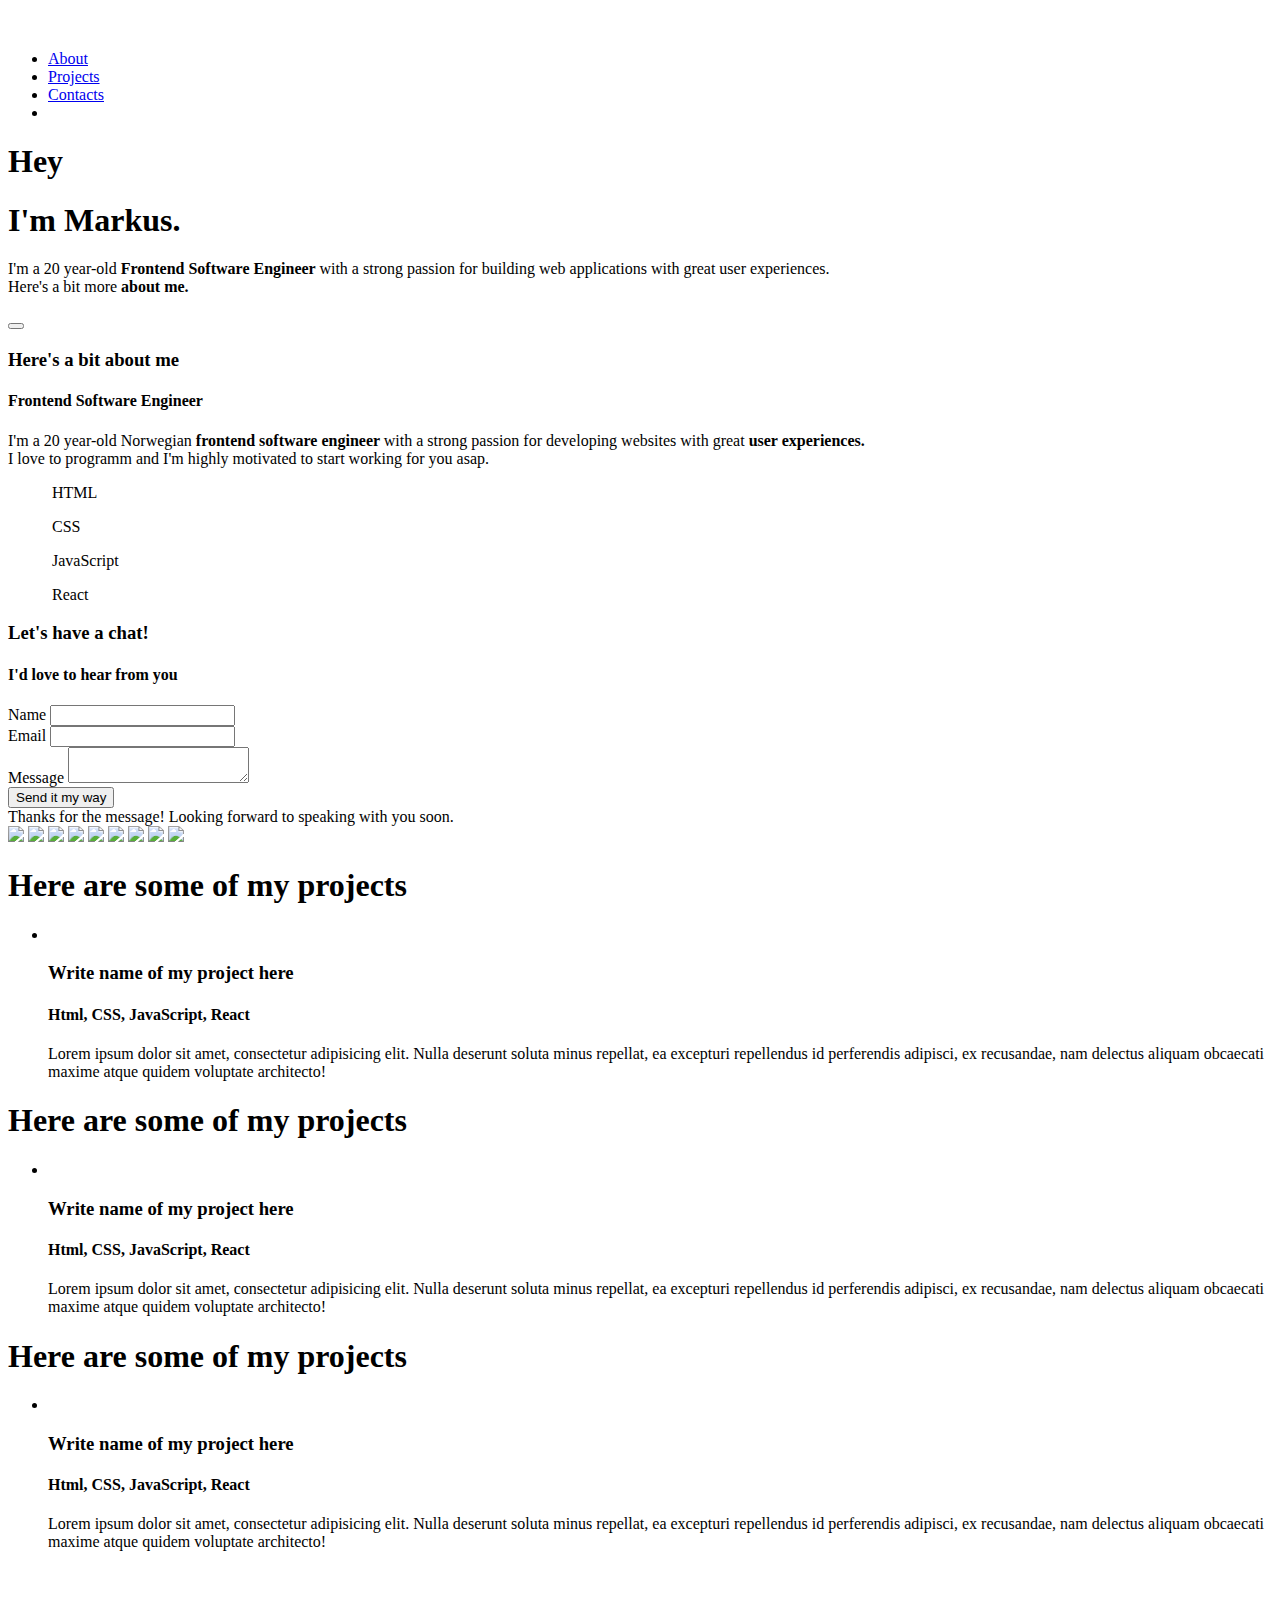
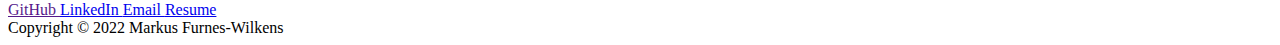
==== Advanced E-Portfolio/idex.html @ 80a5f89d "E-portfolio" ====
<!DOCTYPE html>
<html lang="en">
  <head>
    <meta charset="UTF-8" />
    <meta http-equiv="X-UA-Compatible" content="IE=edge" />
    <meta name="viewport" content="width=device-width, initial-scale=1.0" />
    <title>Markus Furnes-Wilkens</title>
    <link rel="stylesheet" href="/styles.css" />
    <script src="/index.js"></script>
    <script
      src="https://kit.fontawesome.com/c8e4d183c2.js"
      crossorigin="anonymous"
    ></script>
    <script type="text/javascript"
        src="https://cdn.jsdelivr.net/npm/@emailjs/browser@3/dist/email.min.js">
    </script>
    <script type="text/javascript">
      (function(){
          emailjs.init("4FYNgiYYfhYN5X1Wm");
      })();
    </script>

  </head>

  <body>
    <section id="landing-page" onmousemove="moveBackground(event)">
      <nav>
        <figure id="personal__figure">
          <img id="personal__logo" src="/assets/me looking fancy AF.jpg" alt="" />
        </figure>
        <ul class="nav__link--list">
          <li class="nav__link" onclick="toggleModal()">
            <a
              href="#"
              class="nav__link--anchor link__hover-effect link__hover-effect--black"
              >About</a
            >
          </li>
          <li class="nav__link">
            <a
              href="#projects"
              class="nav__link--anchor link__hover-effect link__hover-effect--black"
              >Projects</a
            >
          </li>
          <li class="nav__link" onclick="toggleModal()">
            <a
              href="#"
              class="nav__link--anchor link__hover-effect link__hover-effect--black"
              >Contacts</a
            >
          </li>
          <li class="nav__link click" onclick="toggleContrast()">
            <a
              href="#"
              class="nav__link--anchor link__hover-effect link__hover-effect--black"
              ><i class="fas fa-adjust"></i
            ></a>
          </li>
        </ul>
      </nav>
      <header class="header">
        <div class="header__content">
          <h1 class="title">Hey</h1>
          <h1 class="title blue">I'm Markus.</h1>
          <p class="header__para">
            I'm a 20 year-old
            <b class="blue"> Frontend Software Engineer </b> with a strong
            passion for building web applications with great user experiences.
            <br />
            Here's a bit more <b class="blue click" onclick="toggleModal()">about me.</b>
          </p>
          <div class="social__list">
            <a href="#" class="social__link click">
              <i class="fab fa-linkedin-in"></i>
            </a>
            <a href="https://github.com/MarkusFW" class="social__link click">
              <i class="fab fa-github"></i>
            </a>
            <a
              href="/assets/CV Markus Furnes-Wilkens (2).pdf"
              target="_blank"
              class="social__link click"
            >
              <i class="fas fa-file-pdf"></i>
            </a>
          </div>
        </div>
      </header>
      <a href="#">
        <button class="mail__btn click" onclick="toggleModal()">
          <i class="fas fa-envelope"></i>
        </button>
      </a>
      <a href="#projects" class="scroll">
        <div class="scroll__icon click"></div>
      </a>
      <div class="modal">
        <div class="modal__half modal__about">
          <h3 class="modal__title modal__title--about">
            Here's a bit about me
          </h3>
          <h4 class="modal__sub-title modal__sub-title--about">Frontend Software Engineer</h4>
          <p class="modal__para">
            I'm a 20 year-old Norwegian <b class="blue"> frontend software engineer </b> with a strong
            passion for developing websites with great <b class="blue"> user experiences. </b>
            <br>
            I love to programm and I'm highly motivated to start working for you asap.
          </p>
          <div class="modal__languages">
            <figure class="modal__language">
              <img class="modal__language--img" src="https://upload.wikimedia.org/wikipedia/commons/thumb/3/38/HTML5_Badge.svg/240px-HTML5_Badge.svg.png" alt="">
              <span class="language__name">HTML</span>
            </figure>
            <figure class="modal__language">
              <img class="modal__language--img" src="https://cdn.iconscout.com/icon/free/png-256/css-131-722685.png" alt="">
              <span class="language__name">CSS</span>
            </figure>
            <figure class="modal__language">
              <img class="modal__language--img" src="https://cdn.iconscout.com/icon/free/png-256/javascript-1-225993.png" alt="">
              <span class="language__name">JavaScript</span>
            </figure>
            <figure class="modal__language">
              <img class="modal__language--img" src="https://cdn.iconscout.com/icon/free/png-256/react-3-1175109.png" alt="">
              <span class="language__name">React</span>
            </figure>
          </div>
        </div>
        <div class="modal__half modal__contact">
          <i class="fas fa-times modal__exit click" onclick="toggleModal()"></i>
          <h3 class="modal__title modal__title--contact">
            Let's have a chat!
          </h3>
          <h4 class="modal__sub-title modal__sub-title--contact">
            I'd love to hear from you
          </h4>
          <form id="contact__form" onsubmit="contact(event)">
            <div class="form__item">
              <label class="form__item--label">Name</label>
              <input class="input" name="user_name" type="text" required></input>
            </div>
            <div class="form__item">
              <label class="form__item--label">Email</label>
              <input class="input" name="user_email" type="email" ></input>
            </div>
            <div class="form__item">
              <label class="form__item--label">Message</label>
              <textarea class="input" name="message" type="text" required></textarea>
            </div>
            <button id="contact__submit" class="form__submit">
              Send it my way
            </button>
          </form>
          <div class="modal__overlay modal__overlay--loading">
            <i class="fas fa-spinner"></i>
          </div>
          <div class="modal__overlay modal__overlay--success">
            Thanks for the message! Looking forward to speaking with you soon.
          </div>
        </div>
      </div>
      <img src="/assets/semi circle.svg" class="shape shape--0">
      <img src="/assets/circle.svg" class="shape shape--1">
      <img src="/assets/squiggly.svg" class="shape shape--2">
      <img src="/assets/circle.svg" class="shape shape--3">
      <img src="/assets/triangle.svg" class="shape shape--4">
      <img src="/assets/circle.svg" class="shape shape--5">
      <img src="/assets/squiggly.svg" class="shape shape--6">
      <img src="/assets/circle.svg" class="shape shape--7">
      <img src="/assets/semi circle.svg" class="shape shape--8">
    </section>
    <section id="projects">
      <div class="container">
        <div class="row">
          <h1 class="section__title">
            Here are some of my <span class="blue">projects</span>
          </h1>
          <ul class="project__list">
            <li class="project">
              <div class="project__wrapper">
                <img
                  src="/assets/blinker mockup.png"
                  class="project__img"
                  alt=""
                />
                <div class="project__wrapper--background"></div>
                <div class="project__description">
                  <h3 class="project__description--title">
                    Write name of my project here
                  </h3>
                  <h4 class="project__description--sub-title">
                    Html, CSS, JavaScript, React
                  </h4>
                  <p class="project__description--para">
                    Lorem ipsum dolor sit amet, consectetur adipisicing elit.
                    Nulla deserunt soluta minus repellat, ea excepturi
                    repellendus id perferendis adipisci, ex recusandae, nam
                    delectus aliquam obcaecati maxime atque quidem voluptate
                    architecto!
                  </p>
                  <div class="project__description--links">
                    <a href="#" class="project__description--link">
                      <i class="fab fa-github"></i>
                    </a>
                    <a href="#" class="project__description--link">
                      <i class="fas fa-link"></i>
                    </a>
                  </div>
                </div>
              </div>
            </li>
          </ul>
        </div>
        <div class="row">
          <h1 class="section__title">
            Here are some of my <span class="blue">projects</span>
          </h1>
          <ul class="project__list">
            <li class="project">
              <div class="project__wrapper">
                <img
                  src="/assets/blinker mockup.png"
                  class="project__img"
                  alt=""
                />
                <div class="project__wrapper--background"></div>
                <div class="project__description">
                  <h3 class="project__description--title">
                    Write name of my project here
                  </h3>
                  <h4 class="project__description--sub-title">
                    Html, CSS, JavaScript, React
                  </h4>
                  <p class="project__description--para">
                    Lorem ipsum dolor sit amet, consectetur adipisicing elit.
                    Nulla deserunt soluta minus repellat, ea excepturi
                    repellendus id perferendis adipisci, ex recusandae, nam
                    delectus aliquam obcaecati maxime atque quidem voluptate
                    architecto!
                  </p>
                  <div class="project__description--links">
                    <a href="#" class="project__description--link">
                      <i class="fab fa-github"></i>
                    </a>
                    <a href="#" class="project__description--link">
                      <i class="fas fa-link"></i>
                    </a>
                  </div>
                </div>
              </div>
            </li>
          </ul>
        </div>
        <div class="row">
          <h1 class="section__title">
            Here are some of my <span class="blue">projects</span>
          </h1>
          <ul class="project__list">
            <li class="project">
              <div class="project__wrapper">
                <img
                  src="/assets/blinker mockup.png"
                  class="project__img"
                  alt=""
                />
                <div class="project__wrapper--background"></div>
                <div class="project__description">
                  <h3 class="project__description--title">
                    Write name of my project here
                  </h3>
                  <h4 class="project__description--sub-title">
                    Html, CSS, JavaScript, React
                  </h4>
                  <p class="project__description--para">
                    Lorem ipsum dolor sit amet, consectetur adipisicing elit.
                    Nulla deserunt soluta minus repellat, ea excepturi
                    repellendus id perferendis adipisci, ex recusandae, nam
                    delectus aliquam obcaecati maxime atque quidem voluptate
                    architecto!
                  </p>
                  <div class="project__description--links">
                    <a href="#" class="project__description--link">
                      <i class="fab fa-github"></i>
                    </a>
                    <a href="#" class="project__description--link">
                      <i class="fas fa-link"></i>
                    </a>
                  </div>
                </div>
              </div>
            </li>
          </ul>
        </div>
      </div>
    </section>
    <footer>
      <div class="container">
        <div class="row footer__row">
          <figure id="personal__figure" class="personal__figure--footer">
            <img id="personal__logo" src="/assets/me looking fancy AF.jpg" alt="" />
          </figure>
          <div class="footer__social--list">
            <a
              href=""
              class="footer__social--link link__hover-effect link__hover-effect--white"
            >
              GitHub
            </a>
            <a
              href="#"  target="_blank"
              class="footer__social--link link__hover-effect link__hover-effect--white"
            >
              LinkedIn
            </a>
            <a
              href="#" target="_blank" onclick="toggleModal()" class="footer__social--link link__hover-effect link__hover-effect--white"
            >
              Email
            </a>
            <a
              href="/assets/CV Markus Furnes-Wilkens (2).pdf" target="_blank"
              class="footer__social--link link__hover-effect link__hover-effect--white"
            >
              Resume
            </a>
          </div>
          <div class="footer__copyright">
            Copyright © 2022 Markus Furnes-Wilkens 
          </div>
        </div>
      </div>
    </footer>
  </body>
</html>
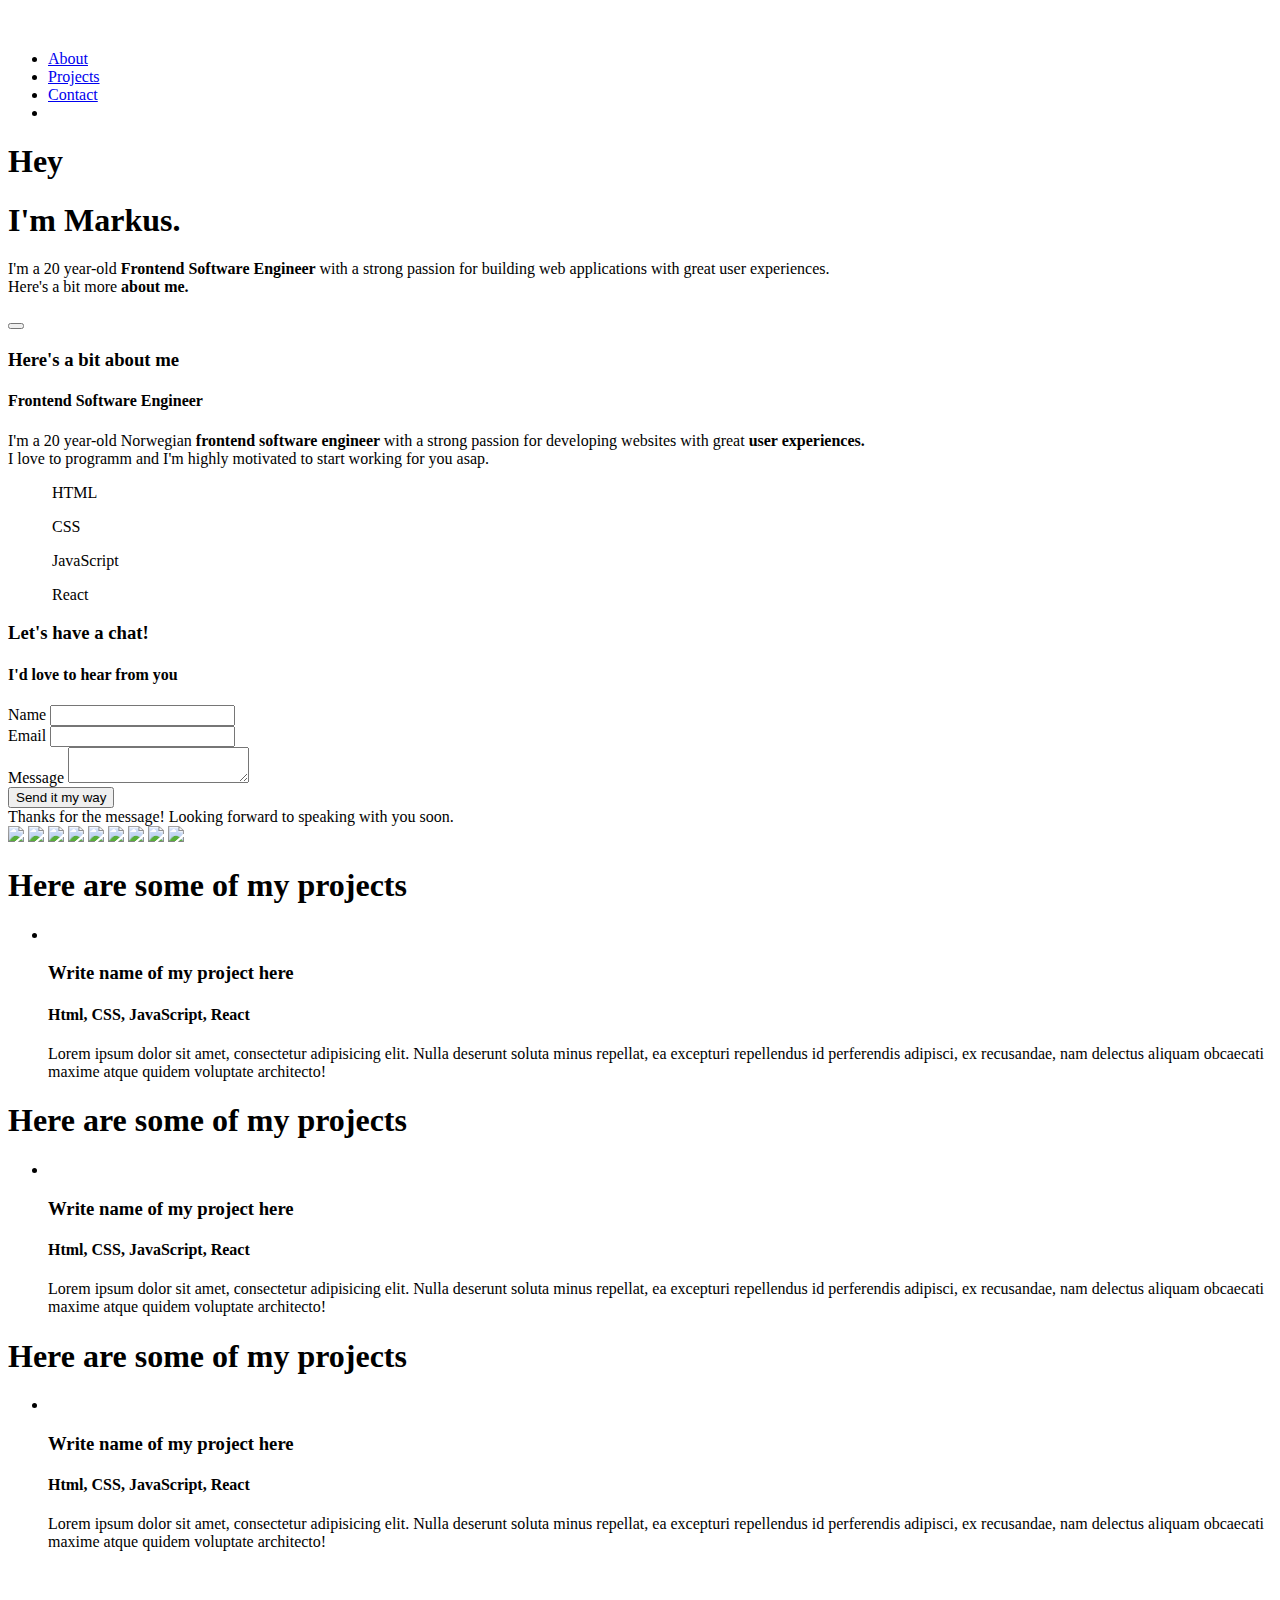
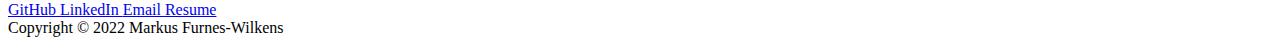
==== commit 87386f8f: "Small fix" ====
--- a/Advanced E-Portfolio/idex.html
+++ b/Advanced E-Portfolio/idex.html
@@ -47,7 +47,7 @@
             <a
               href="#"
               class="nav__link--anchor link__hover-effect link__hover-effect--black"
-              >Contacts</a
+              >Contact</a
             >
           </li>
           <li class="nav__link click" onclick="toggleContrast()">
@@ -301,7 +301,7 @@
           </figure>
           <div class="footer__social--list">
             <a
-              href=""
+              href="https://github.com/MarkusFW" target="_blank"
               class="footer__social--link link__hover-effect link__hover-effect--white"
             >
               GitHub
@@ -313,7 +313,7 @@
               LinkedIn
             </a>
             <a
-              href="#" target="_blank" onclick="toggleModal()" class="footer__social--link link__hover-effect link__hover-effect--white"
+              href="#" onclick="toggleModal()" class="footer__social--link link__hover-effect link__hover-effect--white"
             >
               Email
             </a>
